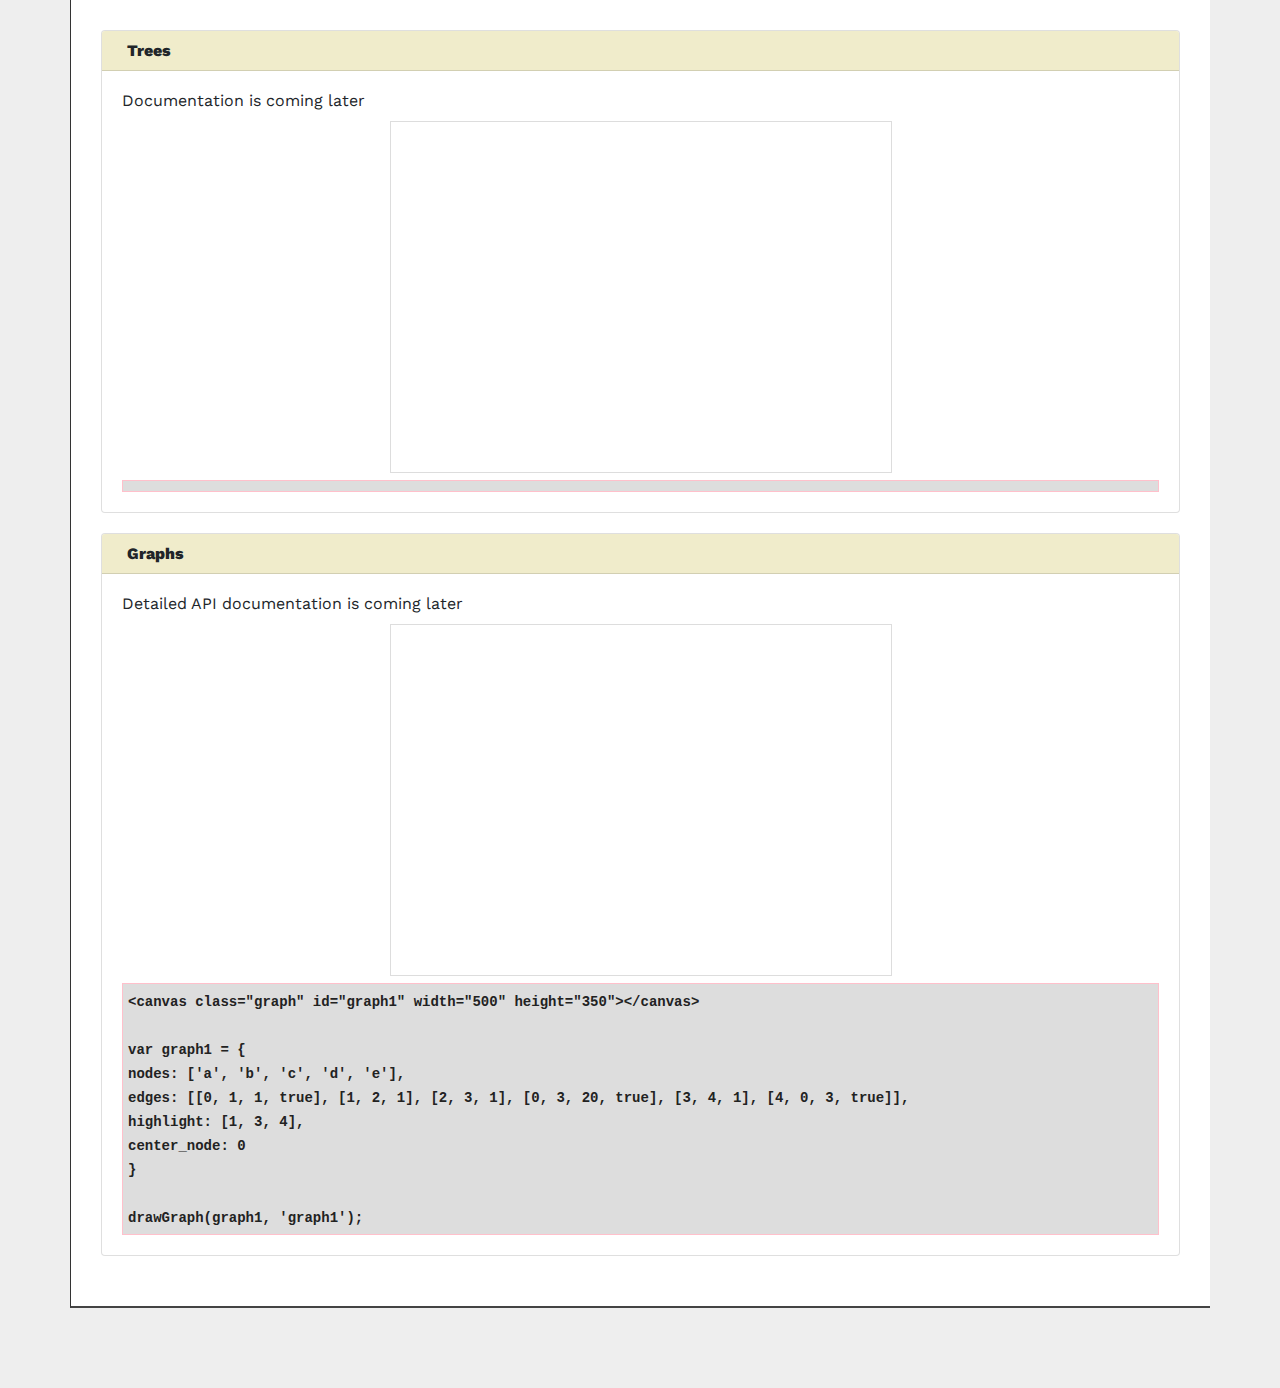
==== madaba/index.html @ 43644df3 "trees in progress" ====
<!doctype html>
<html lang="en">
  <head>
    <!-- Required meta tags -->
    <meta charset="utf-8">
    <meta name="viewport" content="width=device-width, initial-scale=1, shrink-to-fit=no">

    <!-- Bootstrap CSS -->
    <link rel="stylesheet" href="https://stackpath.bootstrapcdn.com/bootstrap/4.3.1/css/bootstrap.min.css" integrity="sha384-ggOyR0iXCbMQv3Xipma34MD+dH/1fQ784/j6cY/iJTQUOhcWr7x9JvoRxT2MZw1T" crossorigin="anonymous">
    <link href="https://fonts.googleapis.com/css?family=Work+Sans" rel="stylesheet">
    <link rel="stylesheet" href="style.css">

    <script src="http://code.jquery.com/jquery-2.1.1.js"></script>

    <script src="madaba.js"></script>

  <script>

    $(function() {
        var graph1 = {
          nodes: ['a', 'b', 'c', 'd', 'e'],
          edges: [[0, 1, 1, true], [1, 2, 1], [2, 3, 1], [0, 3, 20, true], [3, 4, 1], [4, 0, 3, true]],
          highlight: [1, 3, 4],
          center_node: 0
        }

        drawGraph(graph1, 'graph1');

        var tree1 = {
          nodes: {
            a: ['b', 'c'],
            b: ['d', 'e'],
            c: ['f', 'g', 'l2'],
            g: ['z1', 'y1'],
            d: ['l', 'm', 'n']
          }
        }

        drawTree(tree1, 'tree1');

    });

  </script>

    <title>Homepage | Madaba</title>
  </head>
  <body>
    <div class="container content">
      <div class="row">

        <div class="col-12">

          <div class="card">
            <div class="card-header">
              <h1>
                Trees
              </h1>
            </div>
            <div class="card-body">

              <p>Documentation is coming later</p>

              <div class="text-center">
                <canvas class="graph" id="tree1" width="500" height="350"></canvas>
              </div>

              <div class="code">

              <code>

              </code>
              </div>
            </div>
          </div>

          <div class="card">
            <div class="card-header">
              <h1>
                Graphs
              </h1>
            </div>
            <div class="card-body">

              <p>Detailed API documentation is coming later</p>

              <div class="text-center">
                <canvas class="graph" id="graph1" width="500" height="350"></canvas>
              </div>

              <div class="code">
              <code>
                &lt;canvas class=&quot;graph&quot; id=&quot;graph1&quot; width=&quot;500&quot; height=&quot;350&quot;&gt;&lt;/canvas&gt;
                <br />
                <br />

                var graph1 = {
                <br />
                nodes: ['a', 'b', 'c', 'd', 'e'],
                <br />
                edges: [[0, 1, 1, true], [1, 2, 1], [2, 3, 1], [0, 3, 20, true], [3, 4, 1], [4, 0, 3, true]],
                <br />
                highlight: [1, 3, 4],
                <br />
                center_node: 0
                <br />
                }

                <br />
                <br />

                drawGraph(graph1, 'graph1');
              </code>
              </div>
            </div>
          </div>


        </div>
      </div>
    </div>
  </body>
</html>
---- madaba/style.css ----
body {
  font-family: 'Work Sans', sans-serif;
  background-color: #EEE;
}

.content {
  border-left: #333 1px solid;
  border-bottom: #444 2px solid;
  background-color: white;
  padding: 30px 30px;
  margin-bottom: 80px;
}

.code {
  border: 1px solid pink;
  padding: 5px;
  background-color: #DDD;
}

code {
  color: #222;
  font-weight: 800;
}

p {
  line-height: 20px;
  margin-bottom: 10px;
}

.clearer {
  clear: both;
}

h3 {
  font-size: 18px;
  font-weight: bold;
  #background-color: #EEE;
  padding: 8px 10px;
  #margin-left: -20px;
  #margin-right: -20px;
}

.array span {
  padding: 10px;
  margin: 0px;
  border: 1px solid black;
}

.card {
  margin-bottom: 20px;
}

.card .btn {
  margin: 0px 5px;
}

.card-header {
  font-weight: 800;
  background-color: #e8e2aea3;
  padding: 10px 25px;
}

.card-header h1 {
  font-size: 16px;
  font-weight: 800;
  margin-bottom: 0;
}

canvas {
  border: 1px solid #DDD;
}
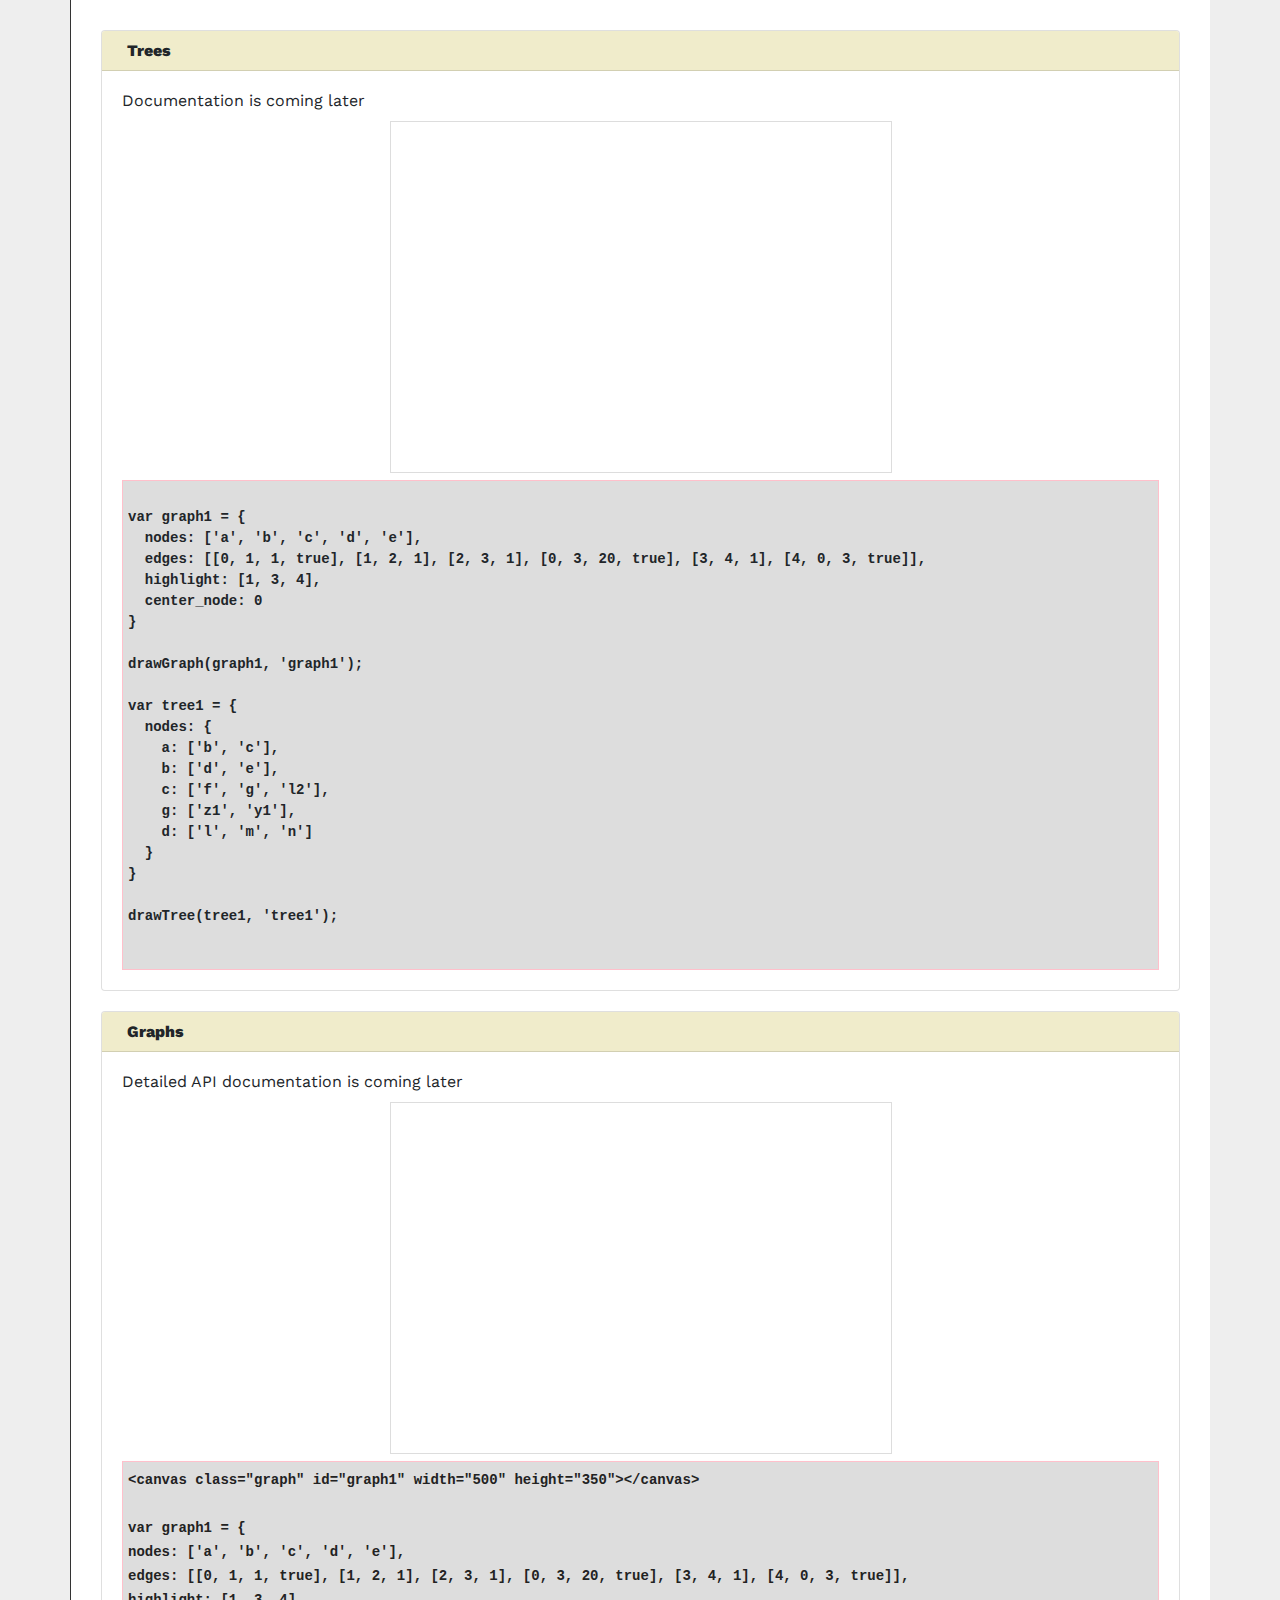
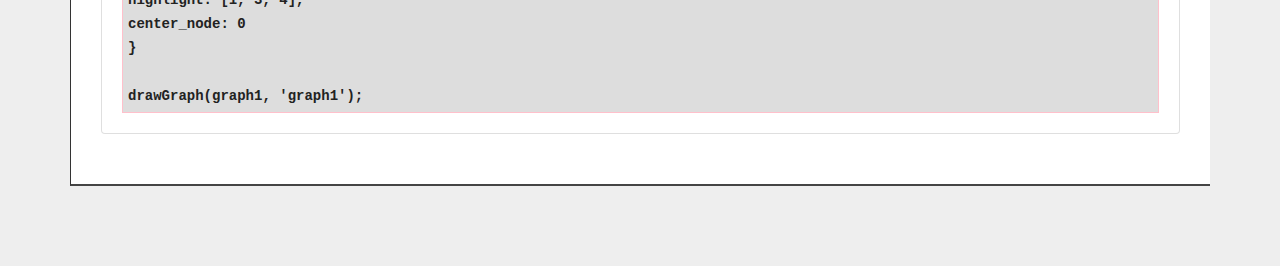
==== commit 29208732: "fixes" ====
--- a/madaba/index.html
+++ b/madaba/index.html
@@ -10,10 +10,8 @@
     <link href="https://fonts.googleapis.com/css?family=Work+Sans" rel="stylesheet">
     <link rel="stylesheet" href="style.css">
 
-    <script src="http://code.jquery.com/jquery-2.1.1.js"></script>
-
+    <script src="https://code.jquery.com/jquery-2.1.1.js"></script>
     <script src="madaba.js"></script>
-
   <script>
 
     $(function() {
@@ -37,7 +35,6 @@
         }
 
         drawTree(tree1, 'tree1');
-
     });
 
   </script>
@@ -66,9 +63,28 @@
 
               <div class="code">
 
-              <code>
+              <pre><code>
+var graph1 = {
+  nodes: ['a', 'b', 'c', 'd', 'e'],
+  edges: [[0, 1, 1, true], [1, 2, 1], [2, 3, 1], [0, 3, 20, true], [3, 4, 1], [4, 0, 3, true]],
+  highlight: [1, 3, 4],
+  center_node: 0
+}
 
-              </code>
+drawGraph(graph1, 'graph1');
+
+var tree1 = {
+  nodes: {
+    a: ['b', 'c'],
+    b: ['d', 'e'],
+    c: ['f', 'g', 'l2'],
+    g: ['z1', 'y1'],
+    d: ['l', 'm', 'n']
+  }
+}
+
+drawTree(tree1, 'tree1');
+              </code></pre>
               </div>
             </div>
           </div>
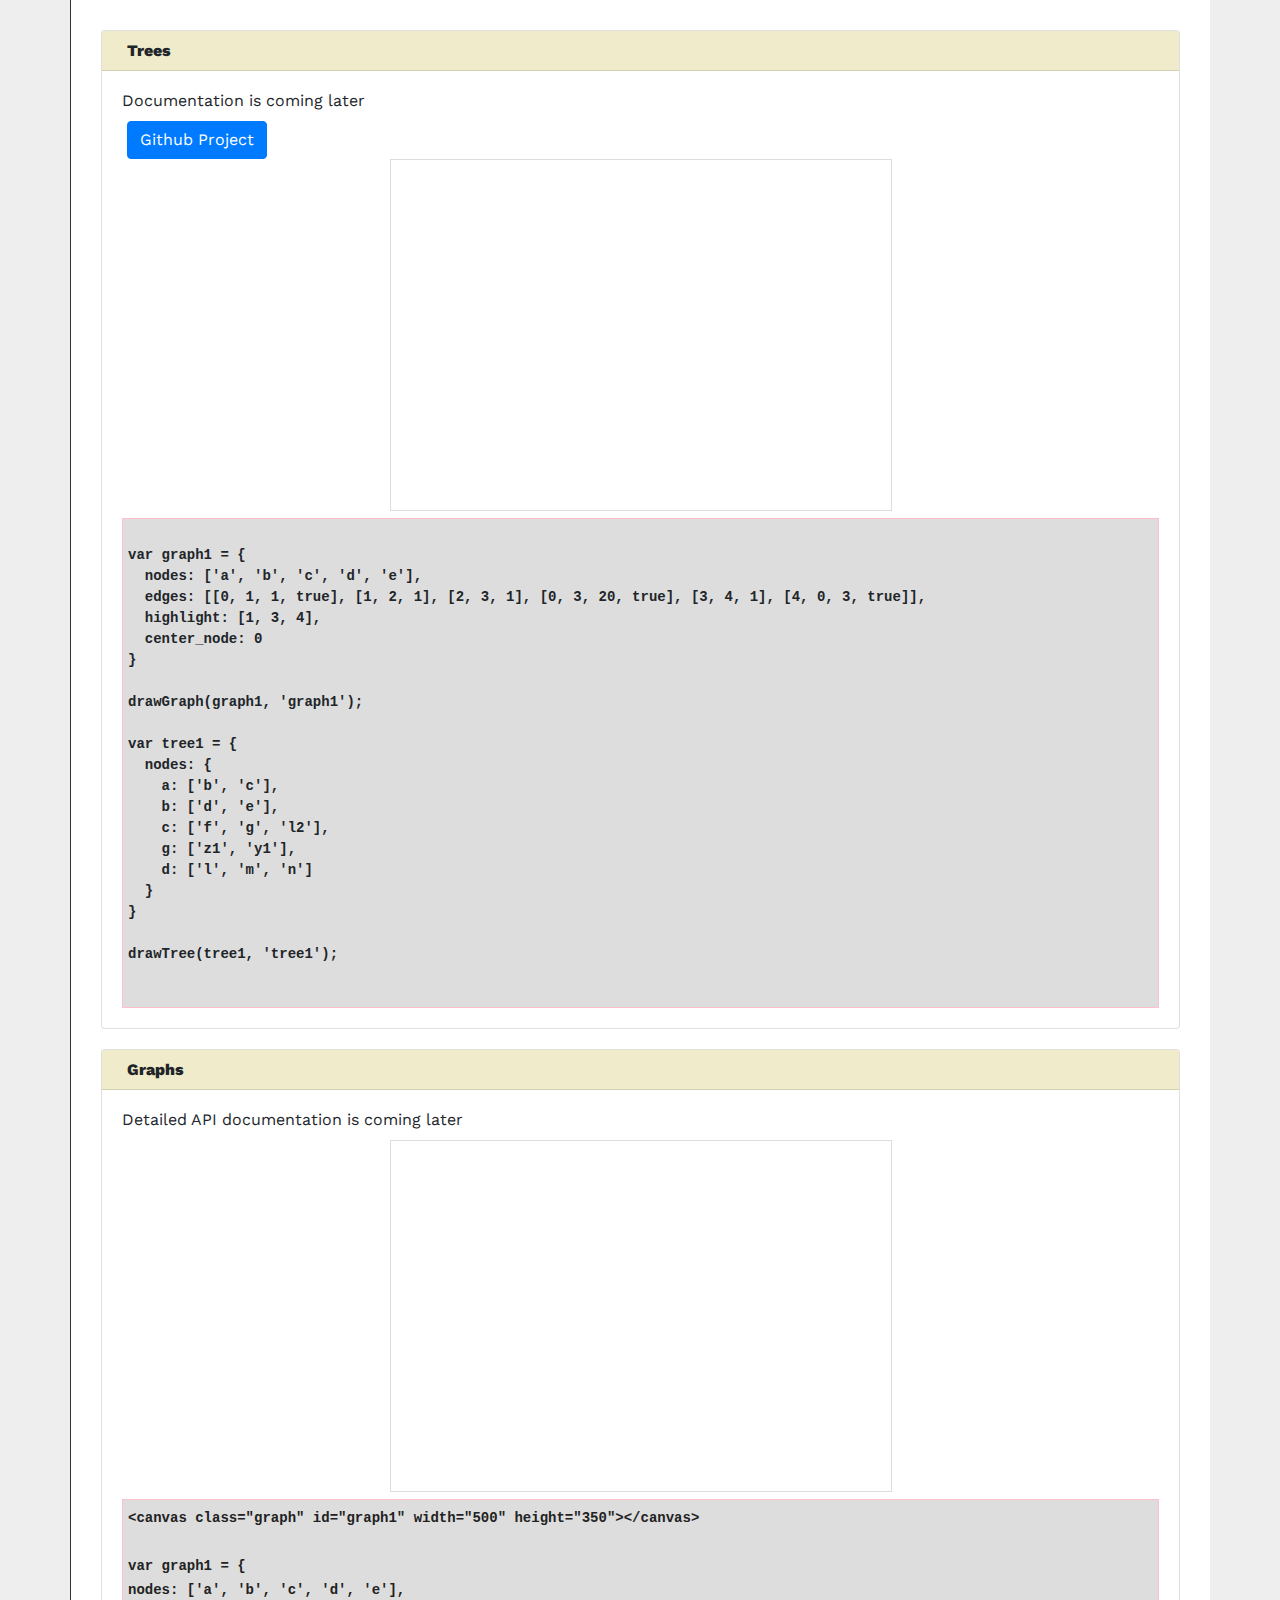
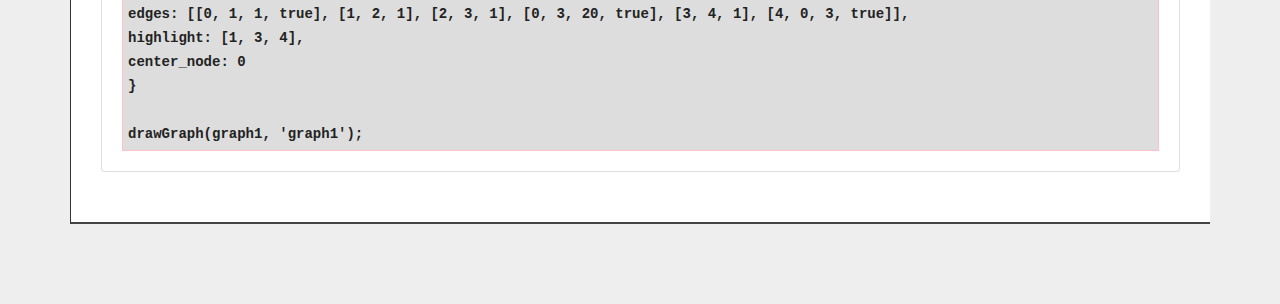
==== commit 5611a1bf: "Github link" ====
--- a/madaba/index.html
+++ b/madaba/index.html
@@ -56,6 +56,8 @@
             <div class="card-body">
 
               <p>Documentation is coming later</p>
+
+              <a class="btn btn-primary" href="https://github.com/OmarQunsul/madaba" target="_blank">Github Project</a>
 
               <div class="text-center">
                 <canvas class="graph" id="tree1" width="500" height="350"></canvas>
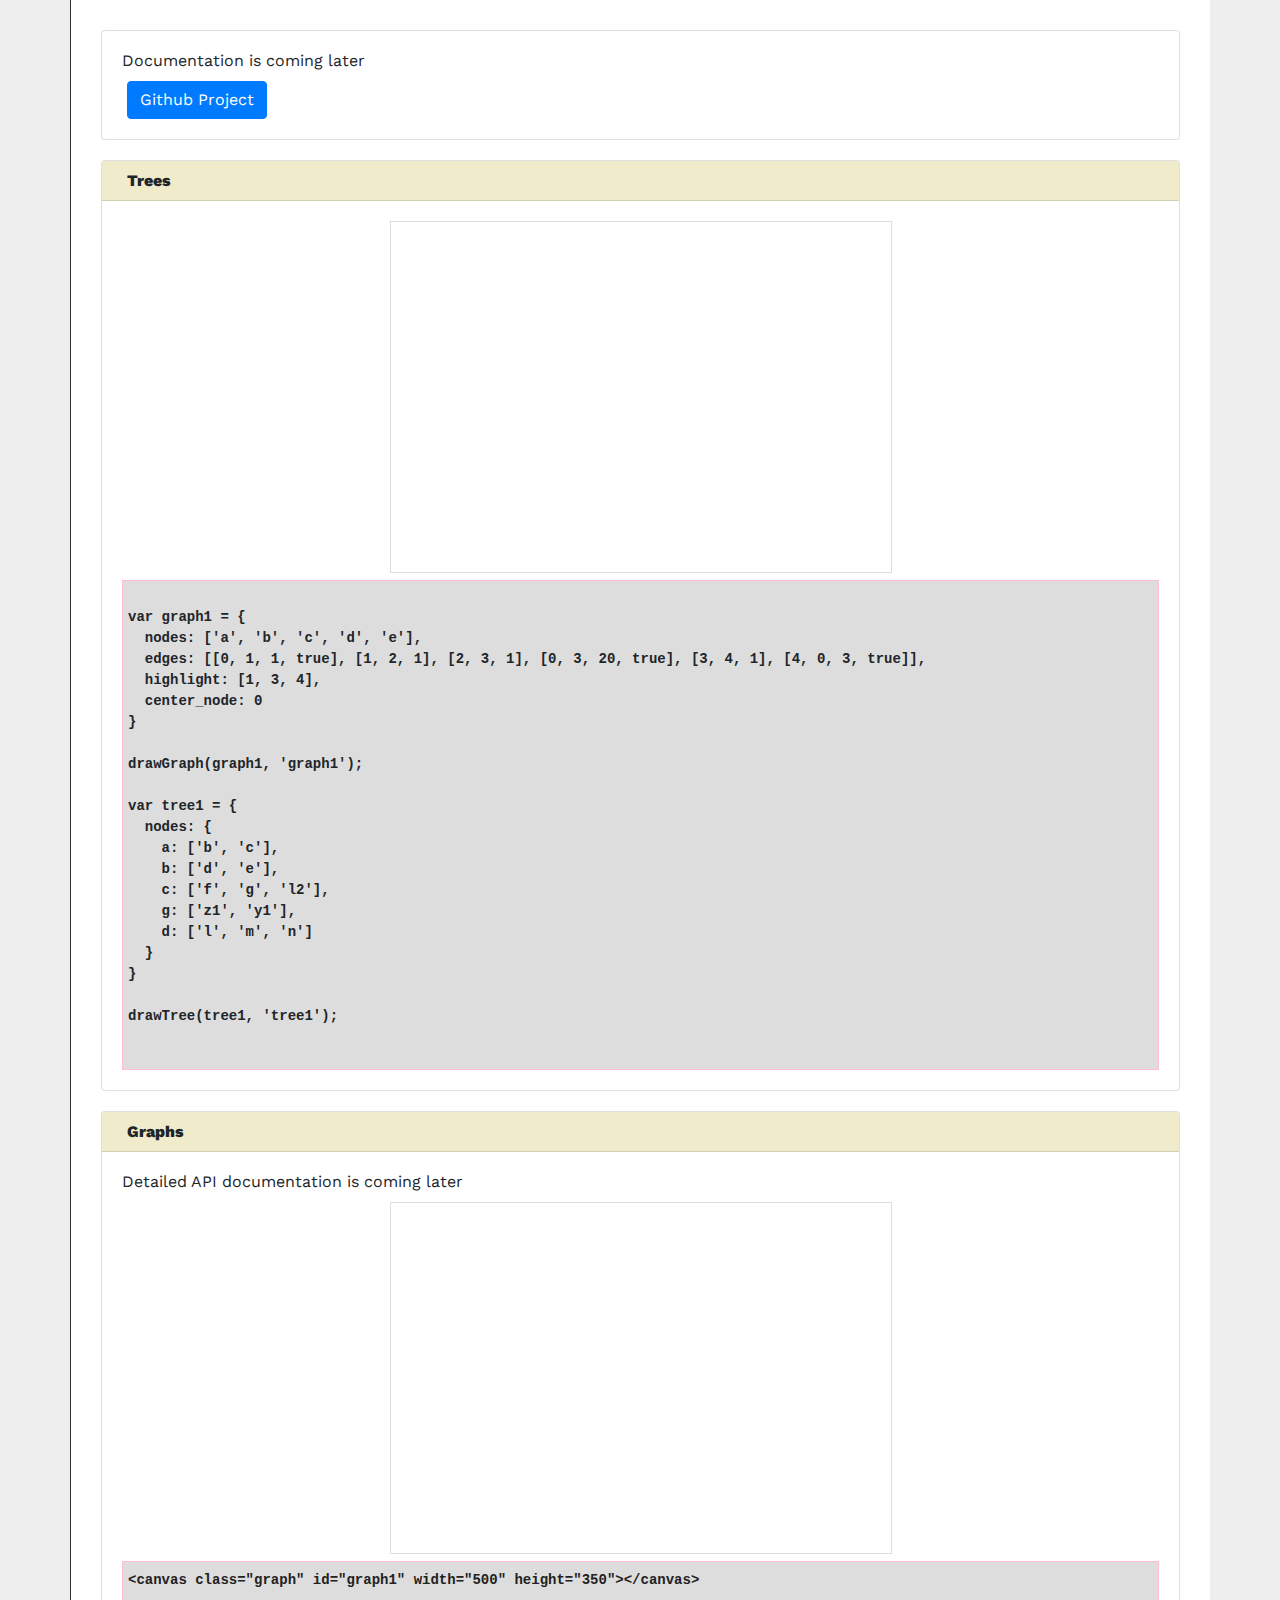
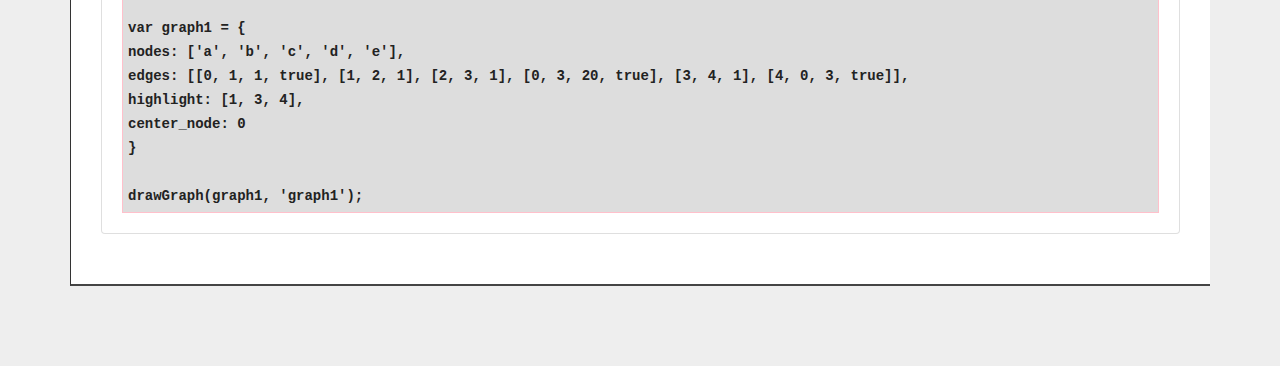
==== commit df4c1349: "Documentation" ====
--- a/madaba/index.html
+++ b/madaba/index.html
@@ -48,17 +48,19 @@
         <div class="col-12">
 
           <div class="card">
+            <div class="card-body">
+              <p>Documentation is coming later</p>
+              <a class="btn btn-primary" href="https://github.com/OmarQunsul/madaba" target="_blank">Github Project</a>
+            </div>
+          </div>
+
+          <div class="card">
             <div class="card-header">
               <h1>
                 Trees
               </h1>
             </div>
             <div class="card-body">
-
-              <p>Documentation is coming later</p>
-
-              <a class="btn btn-primary" href="https://github.com/OmarQunsul/madaba" target="_blank">Github Project</a>
-
               <div class="text-center">
                 <canvas class="graph" id="tree1" width="500" height="350"></canvas>
               </div>
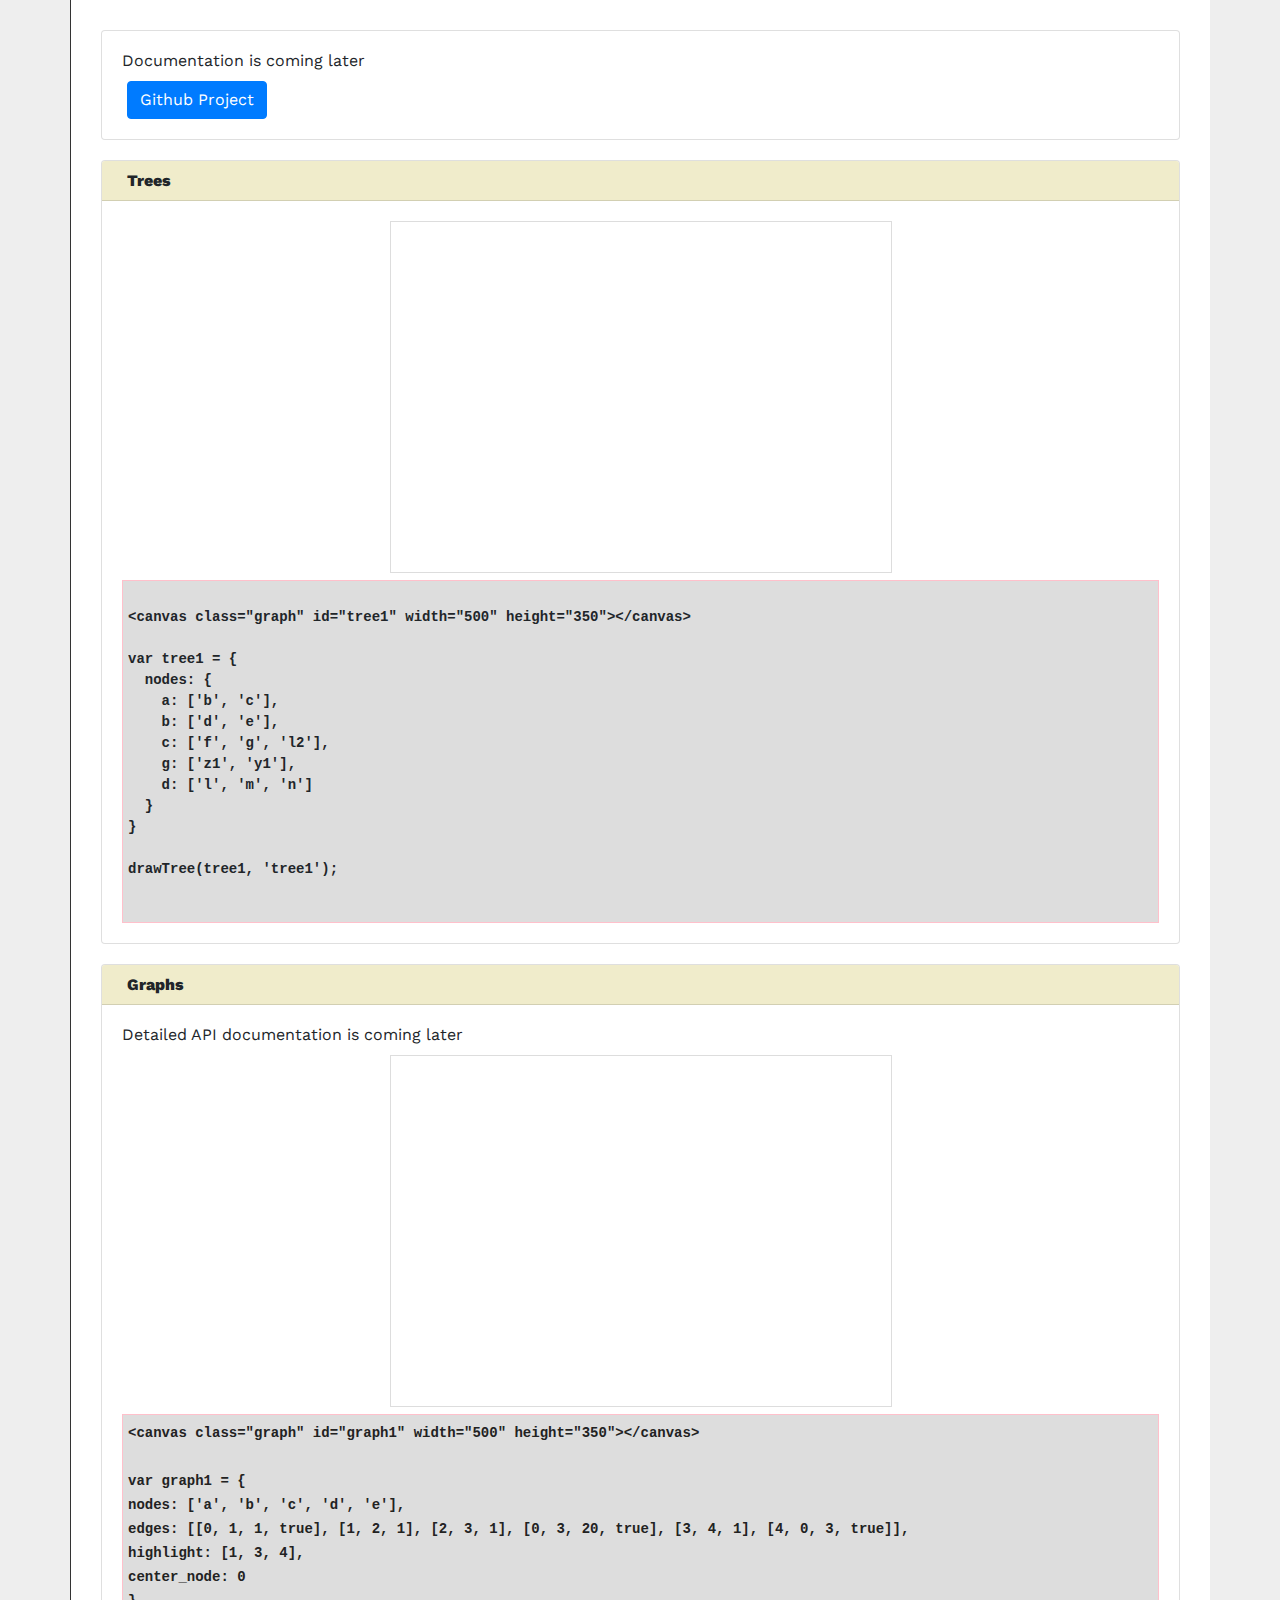
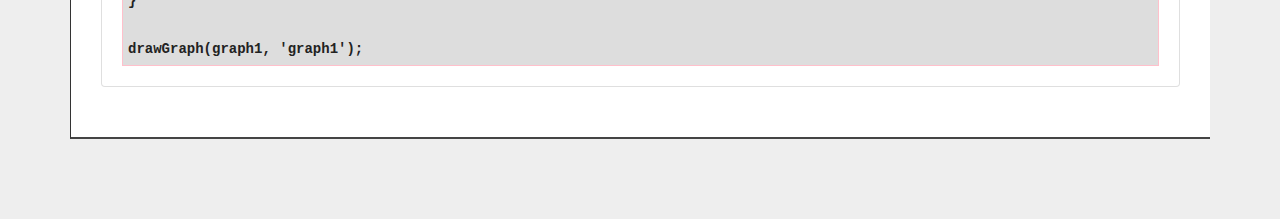
==== commit 7230d78d: "fix" ====
--- a/madaba/index.html
+++ b/madaba/index.html
@@ -68,14 +68,7 @@
               <div class="code">
 
               <pre><code>
-var graph1 = {
-  nodes: ['a', 'b', 'c', 'd', 'e'],
-  edges: [[0, 1, 1, true], [1, 2, 1], [2, 3, 1], [0, 3, 20, true], [3, 4, 1], [4, 0, 3, true]],
-  highlight: [1, 3, 4],
-  center_node: 0
-}
-
-drawGraph(graph1, 'graph1');
+&lt;canvas class=&quot;graph&quot; id=&quot;tree1&quot; width=&quot;500&quot; height=&quot;350&quot;&gt;&lt;/canvas&gt;
 
 var tree1 = {
   nodes: {
